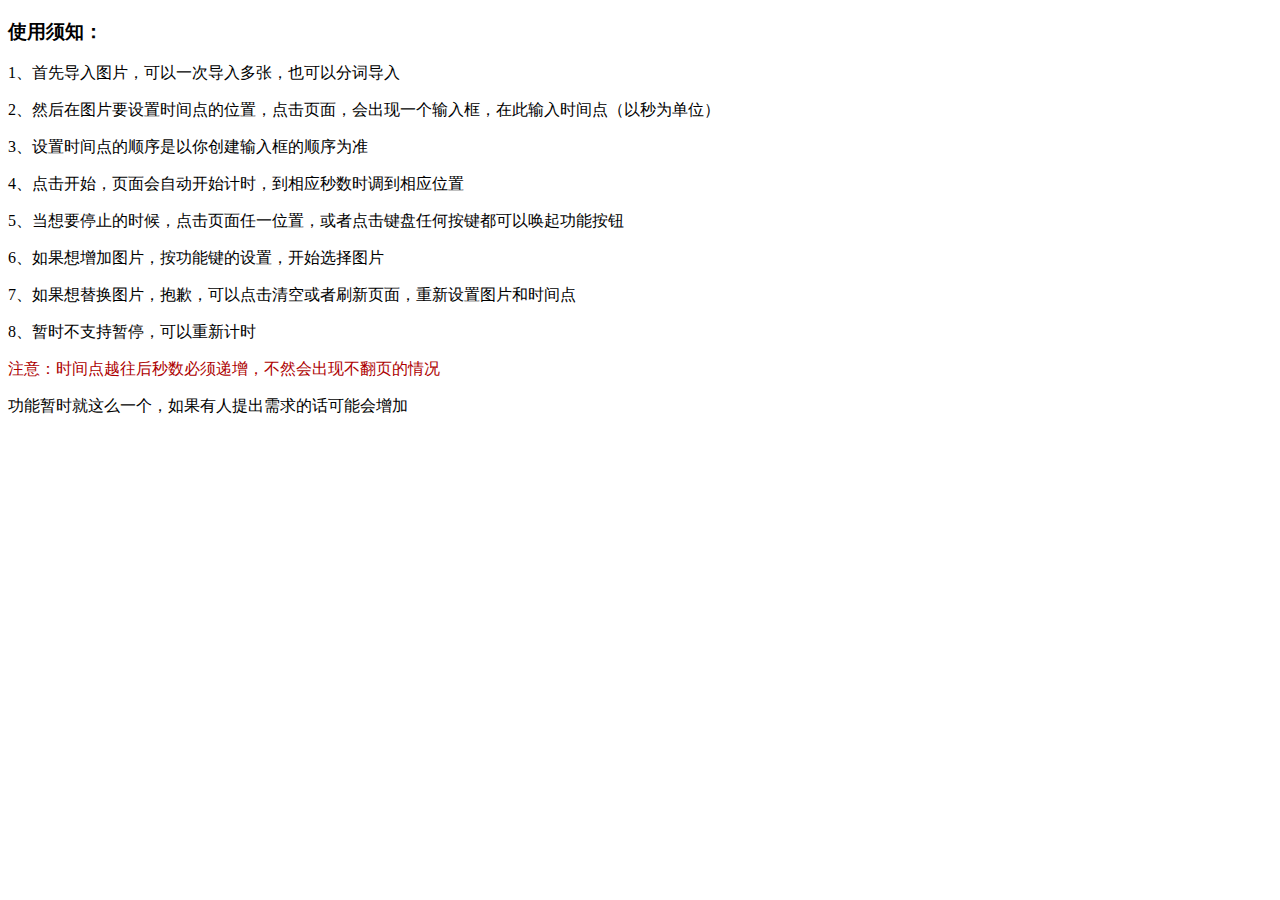
==== get-start.html @ f79cbcbf "up" ====
<!DOCTYPE html>
<html>
<head>
    <meta http-equiv="Content-Type" content="text/html; charset=UTF-8">
    <title>使用须知</title>
</head>
<html>
<body>
<h3>使用须知：</h3>

<p>1、首先导入图片，可以一次导入多张，也可以分词导入</p>

<p>2、然后在图片要设置时间点的位置，点击页面，会出现一个输入框，在此输入时间点（以秒为单位）</p>

<p>3、设置时间点的顺序是以你创建输入框的顺序为准</p>

<p>4、点击开始，页面会自动开始计时，到相应秒数时调到相应位置</p>

<p>5、当想要停止的时候，点击页面任一位置，或者点击键盘任何按键都可以唤起功能按钮</p>

<p>6、如果想增加图片，按功能键的设置，开始选择图片</p>

<p>7、如果想替换图片，抱歉，可以点击清空或者刷新页面，重新设置图片和时间点</p>

<p>8、暂时不支持暂停，可以重新计时</p>

<p style="color: #ad0000;">注意：时间点越往后秒数必须递增，不然会出现不翻页的情况</p>

<p>功能暂时就这么一个，如果有人提出需求的话可能会增加</p>
</body> </html>
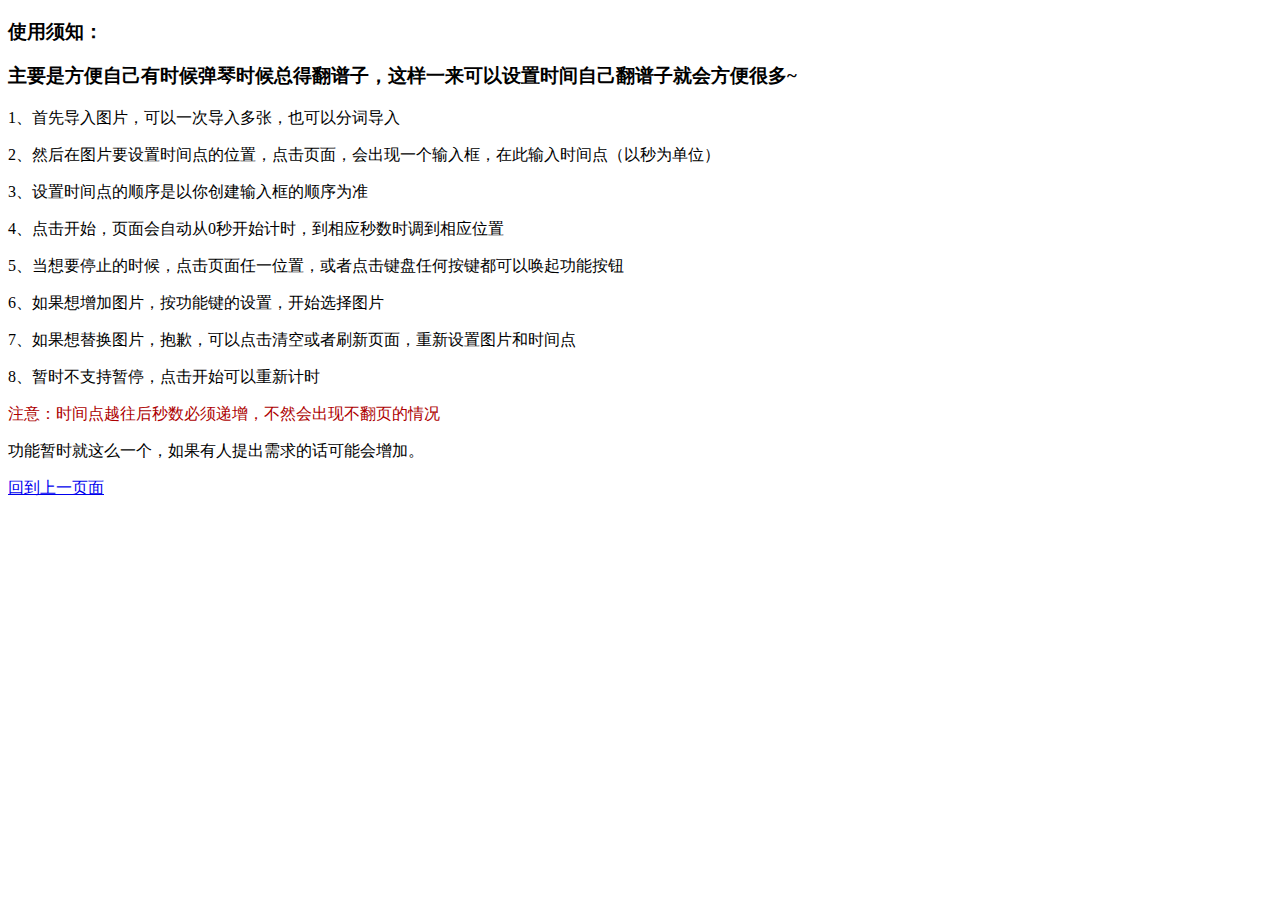
==== commit 2e14f43e: "up" ====
--- a/get-start.html
+++ b/get-start.html
@@ -8,13 +8,15 @@
 <body>
 <h3>使用须知：</h3>
 
+<h3>主要是方便自己有时候弹琴时候总得翻谱子，这样一来可以设置时间自己翻谱子就会方便很多~</h3>
+
 <p>1、首先导入图片，可以一次导入多张，也可以分词导入</p>
 
 <p>2、然后在图片要设置时间点的位置，点击页面，会出现一个输入框，在此输入时间点（以秒为单位）</p>
 
 <p>3、设置时间点的顺序是以你创建输入框的顺序为准</p>
 
-<p>4、点击开始，页面会自动开始计时，到相应秒数时调到相应位置</p>
+<p>4、点击开始，页面会自动从0秒开始计时，到相应秒数时调到相应位置</p>
 
 <p>5、当想要停止的时候，点击页面任一位置，或者点击键盘任何按键都可以唤起功能按钮</p>
 
@@ -22,9 +24,11 @@
 
 <p>7、如果想替换图片，抱歉，可以点击清空或者刷新页面，重新设置图片和时间点</p>
 
-<p>8、暂时不支持暂停，可以重新计时</p>
+<p>8、暂时不支持暂停，点击开始可以重新计时</p>
 
 <p style="color: #ad0000;">注意：时间点越往后秒数必须递增，不然会出现不翻页的情况</p>
 
-<p>功能暂时就这么一个，如果有人提出需求的话可能会增加</p>
+<p>功能暂时就这么一个，如果有人提出需求的话可能会增加。</p>
+
+<a href="index.html">回到上一页面</a>
 </body> </html>